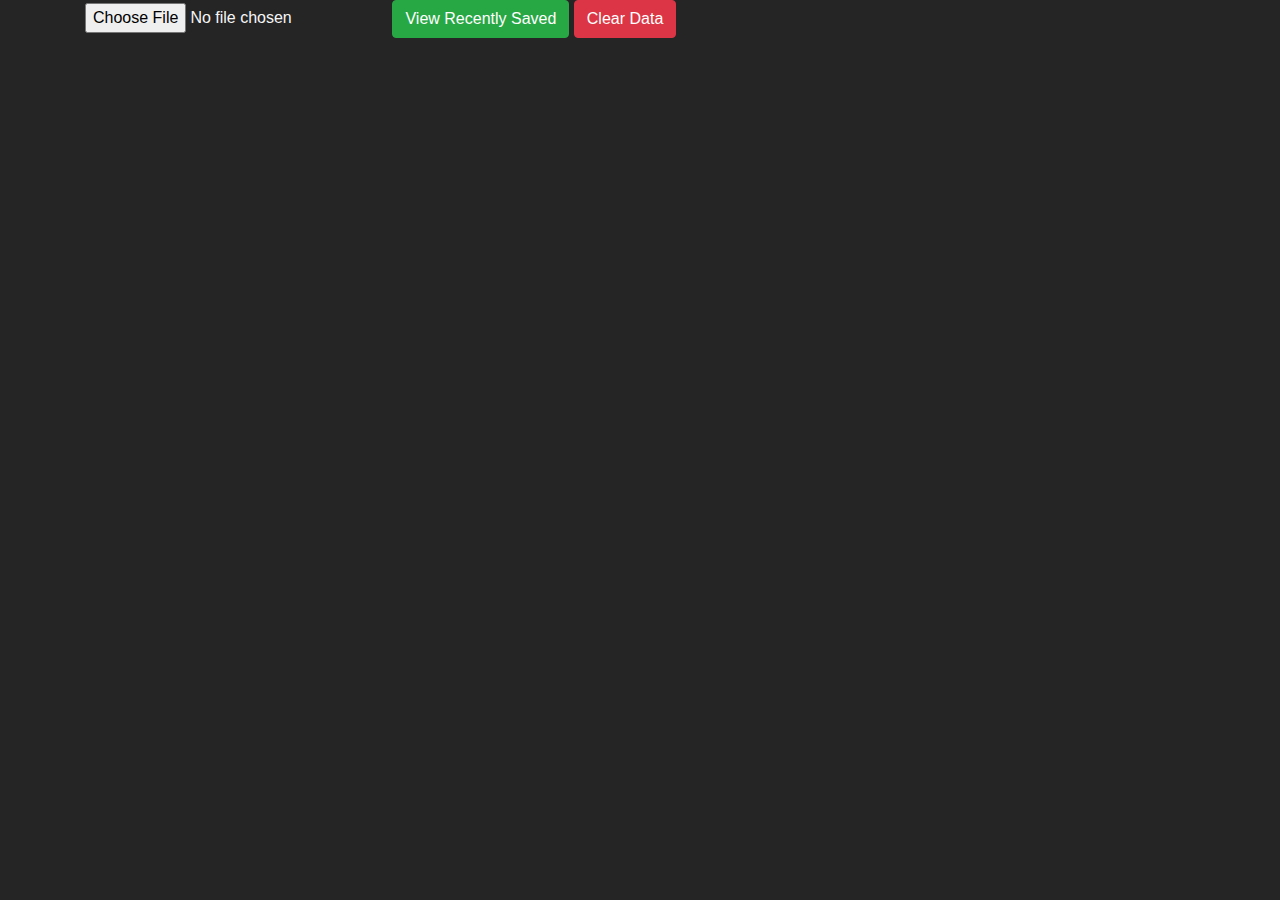
==== settings.html @ b42c5f10 "add, save, clear data added in settings and index page view students" ====
<!DOCTYPE html>
<html lang="en">
<head>
    <meta charset="UTF-8">
    <meta http-equiv="X-UA-Compatible" content="IE=edge">
    <meta name="viewport" content="width=device-width, initial-scale=1.0">
    <link rel="stylesheet" href="css/bootstrap.min.css">
    <link rel="shortcut icon" href="images/favicon.ico" type="image/x-icon">
    <link rel="stylesheet" href="https://cdnjs.cloudflare.com/ajax/libs/font-awesome/4.7.0/css/font-awesome.min.css">
    <link rel="stylesheet" href="css/style.css">
    <title>Present Mam : Settings</title>
</head>
<body>
    <div class="container">
        <input type="file" id='csvfile'  oninput="readcsv(this);" accept=".csv">
        <button type="button" class="btn btn-success" onclick="viewrecentlysaved();">View Recently Saved</button>
        <button type="button" class="btn btn-danger" onclick="cleardata();">Clear Data</button>        
        <div id="adddata">

        </div>
        <div id="fields"></div>
    </div>
    
    <script src="js/jquery.min.js"></script>
    <script src="js/popper.min.js"></script>
    <script src="js/bootstrap.min.js"></script>
    <script src="js/jquery.csv.min.js"></script>
    <script src="js/index.js"></script>
</body>
</html>
---- css/style.css ----
:root{
    --appdark: #161616ef;
    --apptext:whitesmoke;
}
body{
    background-color: var(--appdark);
    color: var(--apptext);
}
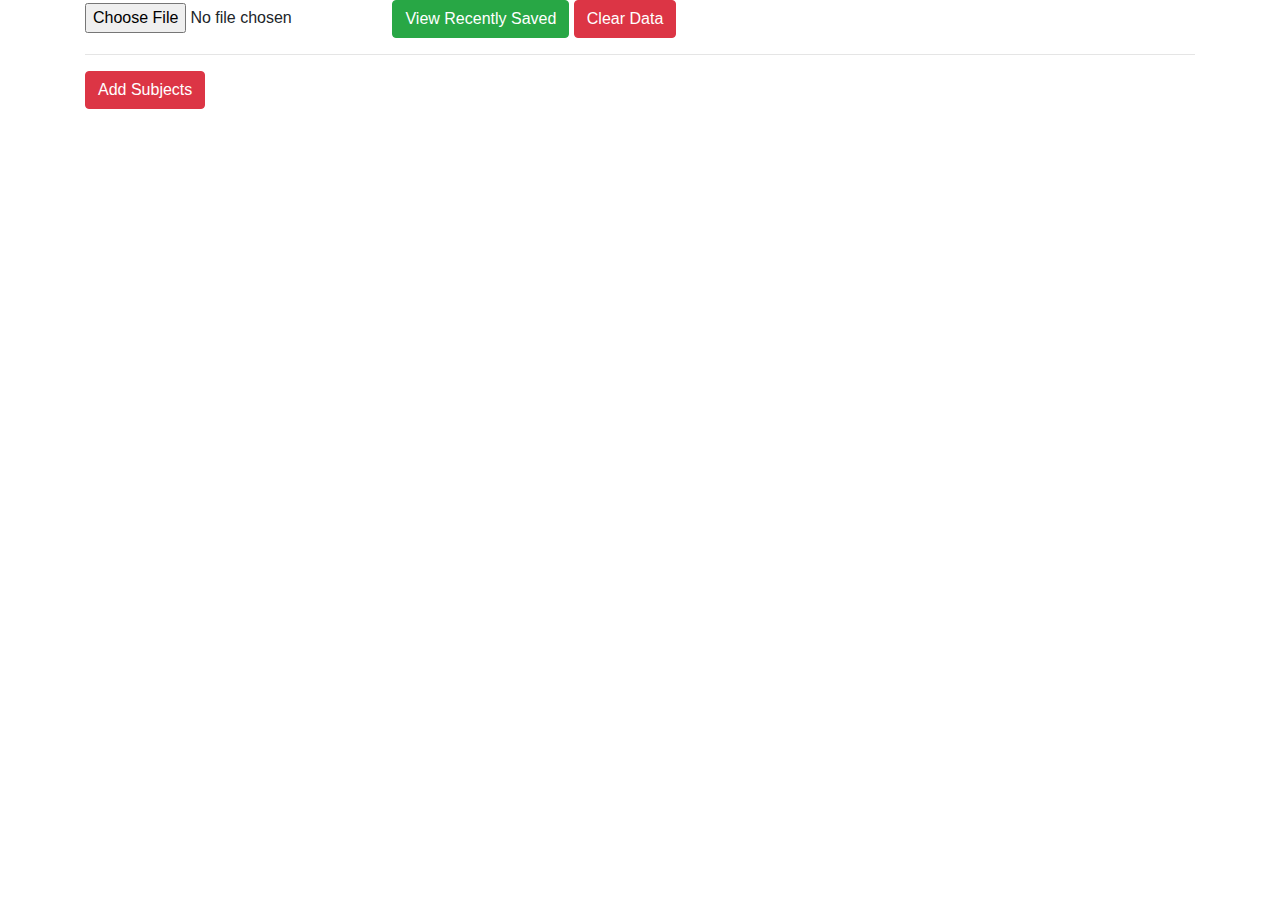
==== commit 3df63918: "material ui added for student list" ====
--- a/settings.html
+++ b/settings.html
@@ -15,10 +15,14 @@
         <input type="file" id='csvfile'  oninput="readcsv(this);" accept=".csv">
         <button type="button" class="btn btn-success" onclick="viewrecentlysaved();">View Recently Saved</button>
         <button type="button" class="btn btn-danger" onclick="cleardata();">Clear Data</button>        
-        <div id="adddata">
+        <hr>
+        <button type="button" class="btn btn-danger" onclick="addsubjects();">Add Subjects</button>        
+        <div id="subjectsdata">
+            
+        </div>
+   
+        <div id="fields"></div>
 
-        </div>
-        <div id="fields"></div>
     </div>
     
     <script src="js/jquery.min.js"></script>
--- a/css/style.css
+++ b/css/style.css
@@ -1,8 +1,48 @@
 :root{
     --appdark: #161616ef;
-    --apptext:whitesmoke;
+    --apptext:whitesmoke;    
+    --googleblue: #4285F4;
+    --googlebluetwo: #42A5F5;
+    --googlered: #EA4335;
+    --googleyellow: #FBBC04;
+    --googlegreen: #34A853;
+    --googleredlight: #FFCDD2;
+    --googlepink:#ff4081;
 }
-body{
-    background-color: var(--appdark);
-    color: var(--apptext);
+body{    
+
+}
+
+.mdl-layout-title{
+    font-size: 1.5rem;
+}
+.mdl-layout__header, .mdl-layout__tab-bar {
+    background-color: var(--googleblue);
+}
+
+#home, #team, #contact{    
+    padding: 2rem;
+}
+.text-center{
+    text-align: center !important;
+}
+.row{    
+    padding-bottom: 0.5rem;
+}
+.studentlist{
+    text-align: left;
+    width: 80%;    
+}
+
+.pinkme{
+    background-color: var(--googlepink) !important;
+    color:whitesmoke;
+}
+.blueme{
+    background-color: var(--googleblue) !important;
+}    
+.markattendencebtn{
+    position: fixed;
+    bottom: 20px;
+    right: 20px;
 }